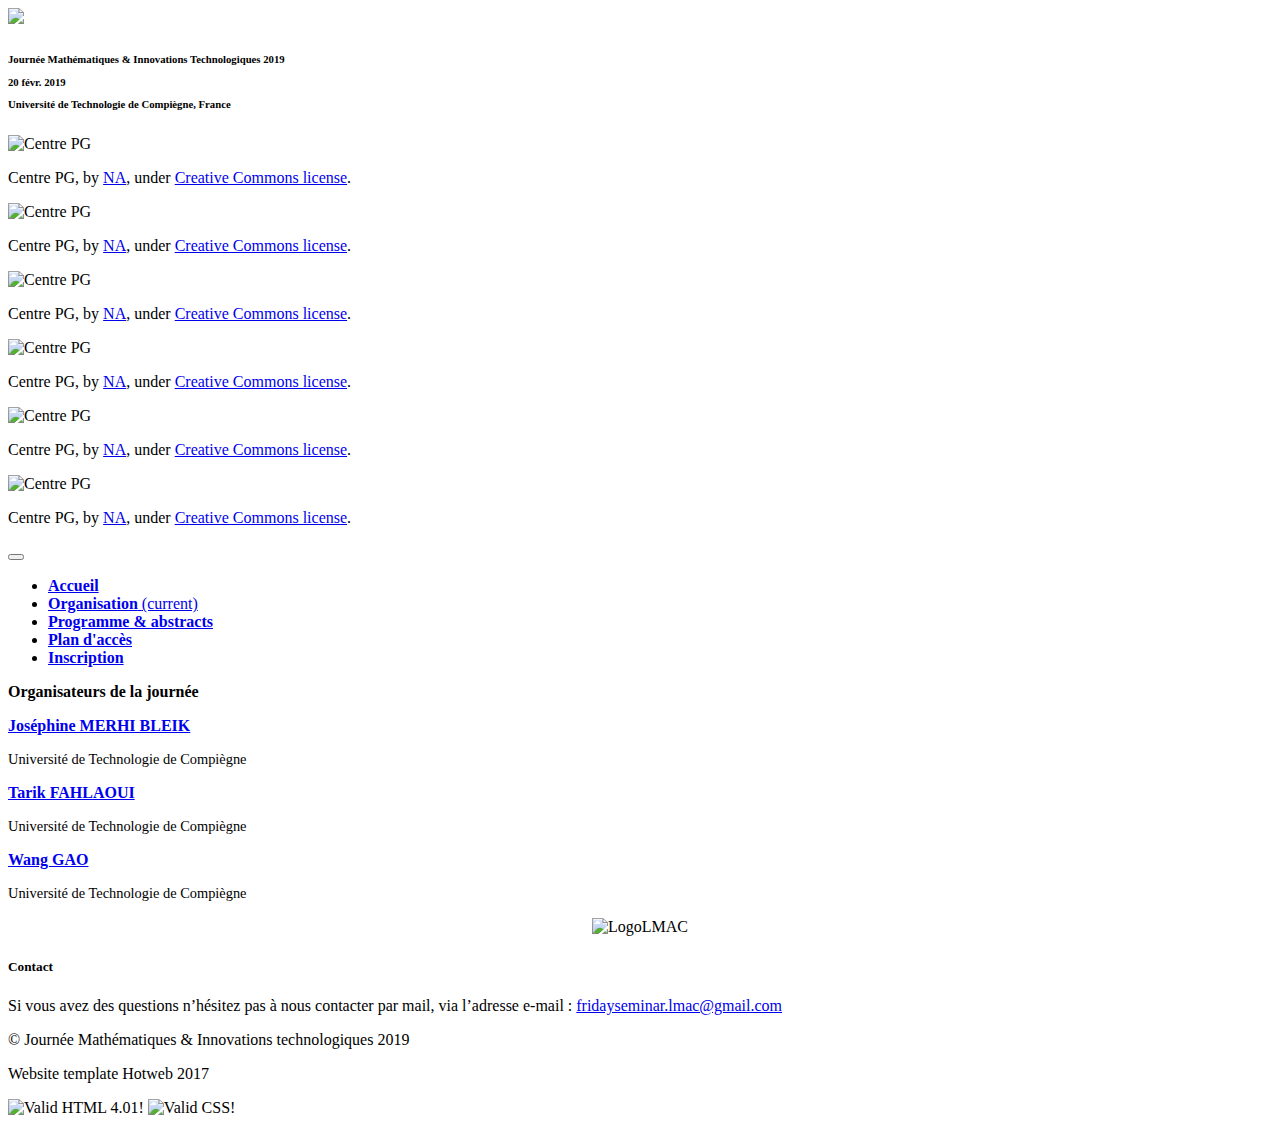
==== organization.html @ 803684bd "Rename organization to organization.html" ====
<!DOCTYPE html>
<html lang=" en ">

<head>
  <meta charset="utf-8">
  <meta http-equiv="X-UA-Compatible" content="IE=edge">
  <meta name="viewport" content="width=device-width, initial-scale=1">

  <title>Journée MIT 2019</title>
  <meta name="description" content="En cours de rédaction par Tarik">

  <link rel="stylesheet" href="https://maxcdn.bootstrapcdn.com/bootstrap/4.0.0-alpha.6/css/bootstrap.min.css" integrity="sha384-rwoIResjU2yc3z8GV/NPeZWAv56rSmLldC3R/AZzGRnGxQQKnKkoFVhFQhNUwEyJ"
        crossorigin="anonymous">
  <link rel="stylesheet" href="./assets/hotweb.css ">
  <link rel="stylesheet" href="./assets/font-awesome/css/font-awesome.min.css">
  <link rel="canonical" href="/organization.html">

  
  <script>
  (function(i,s,o,g,r,a,m){i['GoogleAnalyticsObject']=r;i[r]=i[r]||function(){
  (i[r].q=i[r].q||[]).push(arguments)},i[r].l=1*new Date();a=s.createElement(o),
  m=s.getElementsByTagName(o)[0];a.async=1;a.src=g;m.parentNode.insertBefore(a,m)
  })(window,document,'script','https://www.google-analytics.com/analytics.js','ga');

  ga('create', 'UA-129281849-1', 'auto');
  ga('send', 'pageview');

</script>
  

  

</head>


<body>

    <div class="container">
        <div class="col-xs-12 col-sm-12 col-md-12 col-lg-10 offset-xl-1 col-xl-10 offset-xl-1">
        <header class="site-header">
    <div class="row">

        <!--conference info-->
        <div class="col-xs-6 col-sm-6 col-md-6 col-lg-5 col-xl-4 offset-xl-1">

            <div class="jumbotron">
                <img class="img-fluid" src="./assets/images/SU-UTC18-70.png">
                <h6 class="text-center mt-4 mb-4"><strong>Journée Mathématiques & Innovations Technologiques 2019</strong></p>
                <p class="text-center mt-4 mb-4">20 févr. 2019</p>
                <p class="text-center mb-0">Université de Technologie de Compiègne, France
            </div>

        </div>     

        <!--slide show-->
        <div class="col-xs-6 col-sm-6 col-md-6 col-lg-7 col-xl-6">
                
                <div id="myCarousel" class="carousel slide" data-ride="carousel">

                        <div class="carousel-inner" role="listbox">
                            
                            
                            
                            <div class="carousel-item">
                            
                                <!--<img class="img-fluid" src="./assets/images/slideshow/header-bg.jpg" alt="Centre PG">-->
                                <img class="img-fluid" src="./assets/images/slideshow/header-bg.jpg" alt="Centre PG">
                                <div class="carousel-caption d-none d-md-block text-muted">
                                    <p class="align-bottom"> Centre PG, by <a href="https://www.utc.fr/">NA</a>, 
                                        under <a href="https://creativecommons.org/licenses/by-nc-nd/2.0/">Creative Commons license</a>.
                                    </p>
                                </div>
                            </div>
                            
                            
                            <div class="carousel-item active">
                            
                                <!--<img class="img-fluid" src="./assets/images/slideshow/header-bg.jpg" alt="Centre PG">-->
                                <img class="img-fluid" src="./assets/images/slideshow/header-bg.jpg" alt="Centre PG">
                                <div class="carousel-caption d-none d-md-block text-muted">
                                    <p class="align-bottom"> Centre PG, by <a href="https://www.utc.fr/">NA</a>, 
                                        under <a href="https://creativecommons.org/licenses/by-nc-nd/2.0/">Creative Commons license</a>.
                                    </p>
                                </div>
                            </div>
                            
                            
                            <div class="carousel-item">
                            
                                <!--<img class="img-fluid" src="./assets/images/slideshow/header-bg.jpg" alt="Centre PG">-->
                                <img class="img-fluid" src="./assets/images/slideshow/header-bg.jpg" alt="Centre PG">
                                <div class="carousel-caption d-none d-md-block text-muted">
                                    <p class="align-bottom"> Centre PG, by <a href="https://www.utc.fr/">NA</a>, 
                                        under <a href="https://creativecommons.org/licenses/by-nc-nd/2.0/">Creative Commons license</a>.
                                    </p>
                                </div>
                            </div>
                            
                            
                            <div class="carousel-item">
                            
                                <!--<img class="img-fluid" src="./assets/images/slideshow/header-bg.jpg" alt="Centre PG">-->
                                <img class="img-fluid" src="./assets/images/slideshow/header-bg.jpg" alt="Centre PG">
                                <div class="carousel-caption d-none d-md-block text-muted">
                                    <p class="align-bottom"> Centre PG, by <a href="https://www.utc.fr/">NA</a>, 
                                        under <a href="https://creativecommons.org/licenses/by-nc-nd/2.0/">Creative Commons license</a>.
                                    </p>
                                </div>
                            </div>
                            
                            
                            <div class="carousel-item">
                            
                                <!--<img class="img-fluid" src="./assets/images/slideshow/header-bg.jpg" alt="Centre PG">-->
                                <img class="img-fluid" src="./assets/images/slideshow/header-bg.jpg" alt="Centre PG">
                                <div class="carousel-caption d-none d-md-block text-muted">
                                    <p class="align-bottom"> Centre PG, by <a href="https://www.utc.fr/">NA</a>, 
                                        under <a href="https://creativecommons.org/licenses/by-nc-nd/2.0/">Creative Commons license</a>.
                                    </p>
                                </div>
                            </div>
                            
                            
                            <div class="carousel-item">
                            
                                <!--<img class="img-fluid" src="./assets/images/slideshow/header-bg.jpg" alt="Centre PG">-->
                                <img class="img-fluid" src="./assets/images/slideshow/header-bg.jpg" alt="Centre PG">
                                <div class="carousel-caption d-none d-md-block text-muted">
                                    <p class="align-bottom"> Centre PG, by <a href="https://www.utc.fr/">NA</a>, 
                                        under <a href="https://creativecommons.org/licenses/by-nc-nd/2.0/">Creative Commons license</a>.
                                    </p>
                                </div>
                            </div>
                            

                        </div>
                </div>
        </div>
    </div>

    <div class="row">

        <!--navbar-->
        <div class="mynav col-xs-12 col-sm-12 col-md-12 col-lg-12 col-xl-10 offset-xl-1">
                <nav class="nav navbar-toggleable-sm navbar-inverse">
                    <button class="navbar-toggler" type="button" data-toggle="collapse" data-target="#navbarToggler" aria-controls="navbarToggler"
                        aria-expanded="false" aria-label="Toggle navigation">
                        <span class="navbar-toggler-icon"></span>
                    </button>
                    <div class="collapse navbar-collapse " id="navbarToggler">
                        <a class="navbar-brand" href="#"> </a>
                        <ul class="navbar-nav mx-auto text-center">
                            
                                
                                    
                                        <li class="nav-item">
                                            <a class="nav-link m-1" href="./">
                                                <strong>Accueil</strong>
                                            </a>
                                        </li>   
                                    
                                
                            
                                
                                    
                                        <li class="nav-item active">
                                            <a class="nav-link m-1" href="./organization.html">
                                                <strong>Organisation</strong>
                                                <span class="sr-only">(current)</span>
                                            </a>
                                        </li>
                                    
                                
                            
                                
                                    
                                        <li class="nav-item">
                                            <a class="nav-link m-1" href="./program.html">
                                                <strong>Programme &amp; abstracts</strong>
                                            </a>
                                        </li>   
                                    
                                
                            
                                
                                    
                                        <li class="nav-item">
                                            <a class="nav-link m-1" href="./venue.html">
                                                <strong>Plan d&#39;accès</strong>
                                            </a>
                                        </li>   
                                    
                                
                            
                                
                                    
                                        <li class="nav-item">
                                            <a class="nav-link m-1" href="./registration.html">
                                                <strong>Inscription</strong>
                                            </a>
                                        </li>   
                                    
                                
                            
                        </ul>
                        
                        <ul class="navbar-nav ml-auto">
                            
                            
                        </ul>

                    </div>
                </nav>
        </div>

    </div>
</header> 
        <div class="row mt-xs-0 mt-sm-0 mt-md-1 mt-lg-2 mt-xl-2 mb-xs-2 mb-sm-2">
    <div class="col-xs-12 col-sm-12 col-md-12 col-lg-12 col-xl-10 offset-xl-1">
        <div class="container">
    <div class="row">
        <div class="col-xs-12 col-sm-12 col-md-6 col-lg-6 col-xl-6">
            <!--######### Program Chair ##########-->
            <div class="card">
                <div class="card-header text-white bg-inverse"><strong>Organisateurs de la journée</strong></div>
                
                
                 <div class="card-block bg-faded committee">
                    <p><a href="http://www.utc.fr/"><strong>Joséphine MERHI BLEIK</strong></a><p>
                    <p class="card-subtitle text-muted" style="font-size: 90%;">Université de Technologie de Compiègne</p>
                </div>  
                
                 <div class="card-block bg-faded committee">
                    <p><a href="http://www.utc.fr/"><strong>Tarik FAHLAOUI</strong></a><p>
                    <p class="card-subtitle text-muted" style="font-size: 90%;">Université de Technologie de Compiègne</p>
                </div>  
                
                 <div class="card-block bg-faded committee">
                    <p><a href="http://www.utc.fr/"><strong>Wang GAO</strong></a><p>
                    <p class="card-subtitle text-muted" style="font-size: 90%;">Université de Technologie de Compiègne</p>
                </div>  
                
                
            </div>
            <!--####################################-->
        </div>

        <div class="col-xs-12 col-sm-12 col-md-6 col-lg-6 col-xl-6">                
            <p> <center><img src="./assets/images/logoLMAC.jpg" alt="LogoLMAC" class="center"></center> </p>
                
             <!-- ######### webmaster ##########
             <div class="card">
                <div class="card-header text-white bg-inverse"><strong>Webmaster</strong></div>
                
                
                 <div class="card-block bg-faded committee">
                    <p><a href="http://www.utc.fr/"><strong>Wang GAO</strong></a><p>
                    <p class="card-subtitle text-muted" style="font-size: 90%;">Université de Technologie de Compiègne</p>
                </div>  
                
                
            </div>
            <!--#################################### -->
        </div>
    </div>
    <h5>Contact</h5>
<p class="text-left"> 
        Si vous avez des questions nʼhésitez pas à nous contacter par mail, via lʼadresse e-mail : 
    <a href="mailto:fridayseminar.lmac@gmail.com">
        <i class="fa fa-envelope-o fa-fw" aria-hidden="true"></i> 
        fridayseminar.lmac@gmail.com
    </a>
</p>
</div>
    </div>
</div>
 
        
<!--<footer style="padding-top: 1.5rem; border-top: 0.05rem solid #e5e5e5">-->

        <div class="row">
            <div class="col-xs-12 col-sm-12 col-md-12 col-lg-12 col-xl-10 offset-xl-1">
            <footer>
                <p class="text-muted small pull-right">&copy; Journée Mathématiques & Innovations technologiques 2019</p>
                <p class="text-muted small pull-right"> Website template Hotweb 2017  </p>
                <div  class="pull-left">
                <img src="./assets/images/valid-html401.gif" alt="Valid HTML
                      4.01!" height="15" border="0">
                <img src="./assets/images/valid-css.gif" alt="Valid CSS!" height="15" border="0">
                </div>
            </footer>
            </div>
        </div>

        </div>
    </div>

    <script src="https://code.jquery.com/jquery-3.1.1.slim.min.js" integrity="sha384-A7FZj7v+d/sdmMqp/nOQwliLvUsJfDHW+k9Omg/a/EheAdgtzNs3hpfag6Ed950n"
        crossorigin="anonymous"></script>
    <script src="https://cdnjs.cloudflare.com/ajax/libs/tether/1.4.0/js/tether.min.js" integrity="sha384-DztdAPBWPRXSA/3eYEEUWrWCy7G5KFbe8fFjk5JAIxUYHKkDx6Qin1DkWx51bBrb"
        crossorigin="anonymous"></script>
    <script src="https://maxcdn.bootstrapcdn.com/bootstrap/4.0.0-alpha.6/js/bootstrap.min.js" integrity="sha384-vBWWzlZJ8ea9aCX4pEW3rVHjgjt7zpkNpZk+02D9phzyeVkE+jo0ieGizqPLForn"
        crossorigin="anonymous"></script>
</body>

</html>
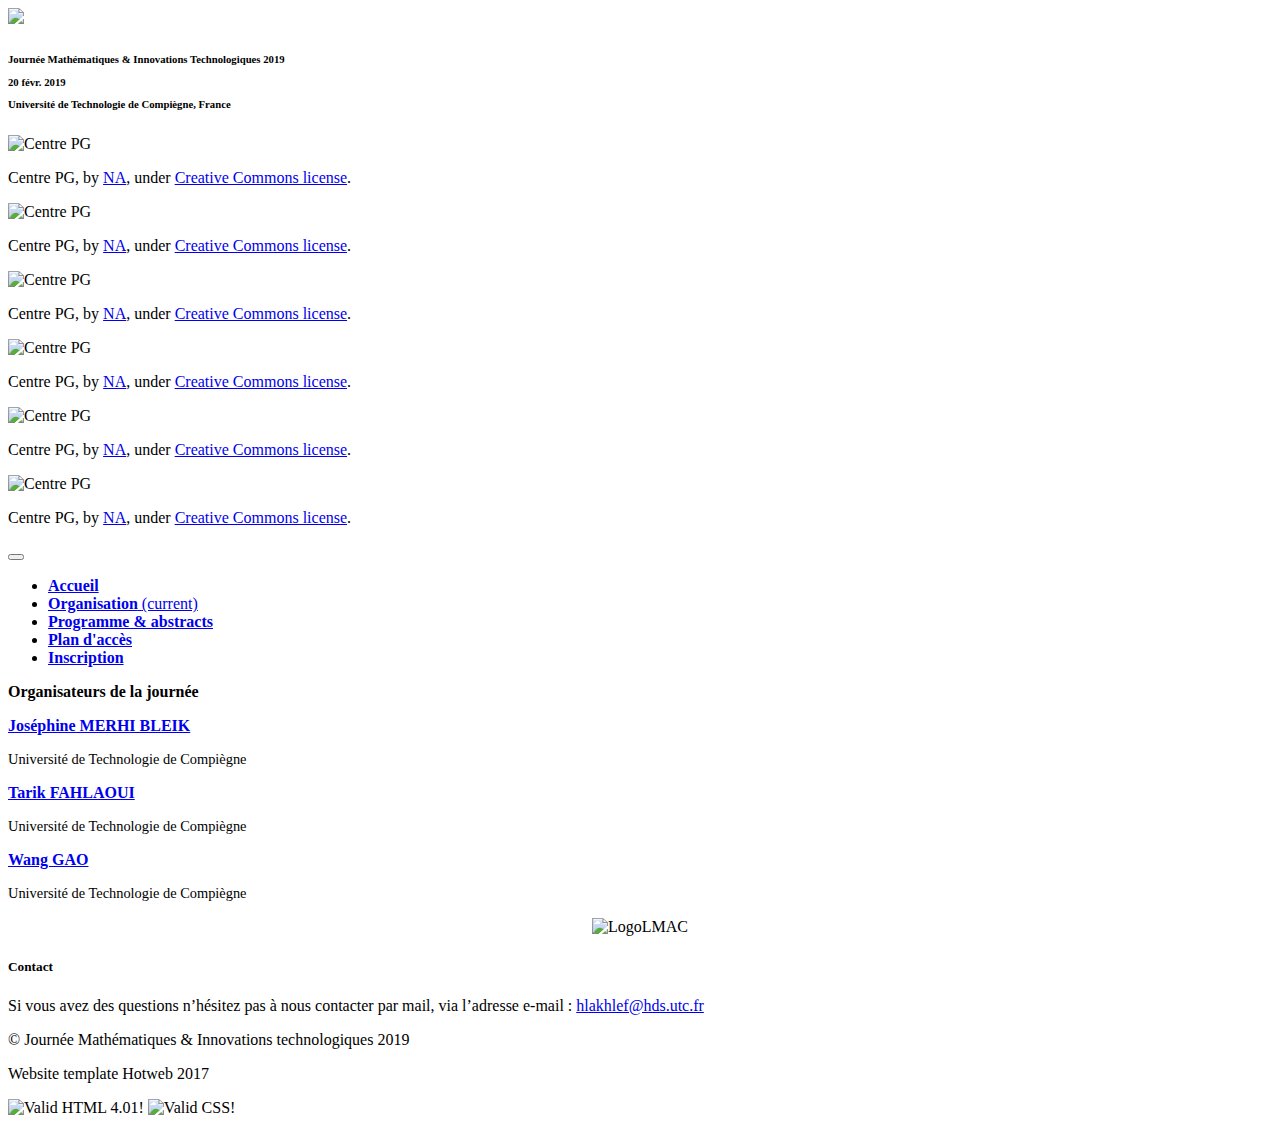
==== commit c6e1c912: "Update organization.html" ====
--- a/organization.html
+++ b/organization.html
@@ -266,9 +266,9 @@
     <h5>Contact</h5>
 <p class="text-left"> 
         Si vous avez des questions nʼhésitez pas à nous contacter par mail, via lʼadresse e-mail : 
-    <a href="mailto:fridayseminar.lmac@gmail.com">
+    <a href="mailto:hlakhlef@hds.utc.fr">
         <i class="fa fa-envelope-o fa-fw" aria-hidden="true"></i> 
-        fridayseminar.lmac@gmail.com
+        hlakhlef@hds.utc.fr
     </a>
 </p>
 </div>
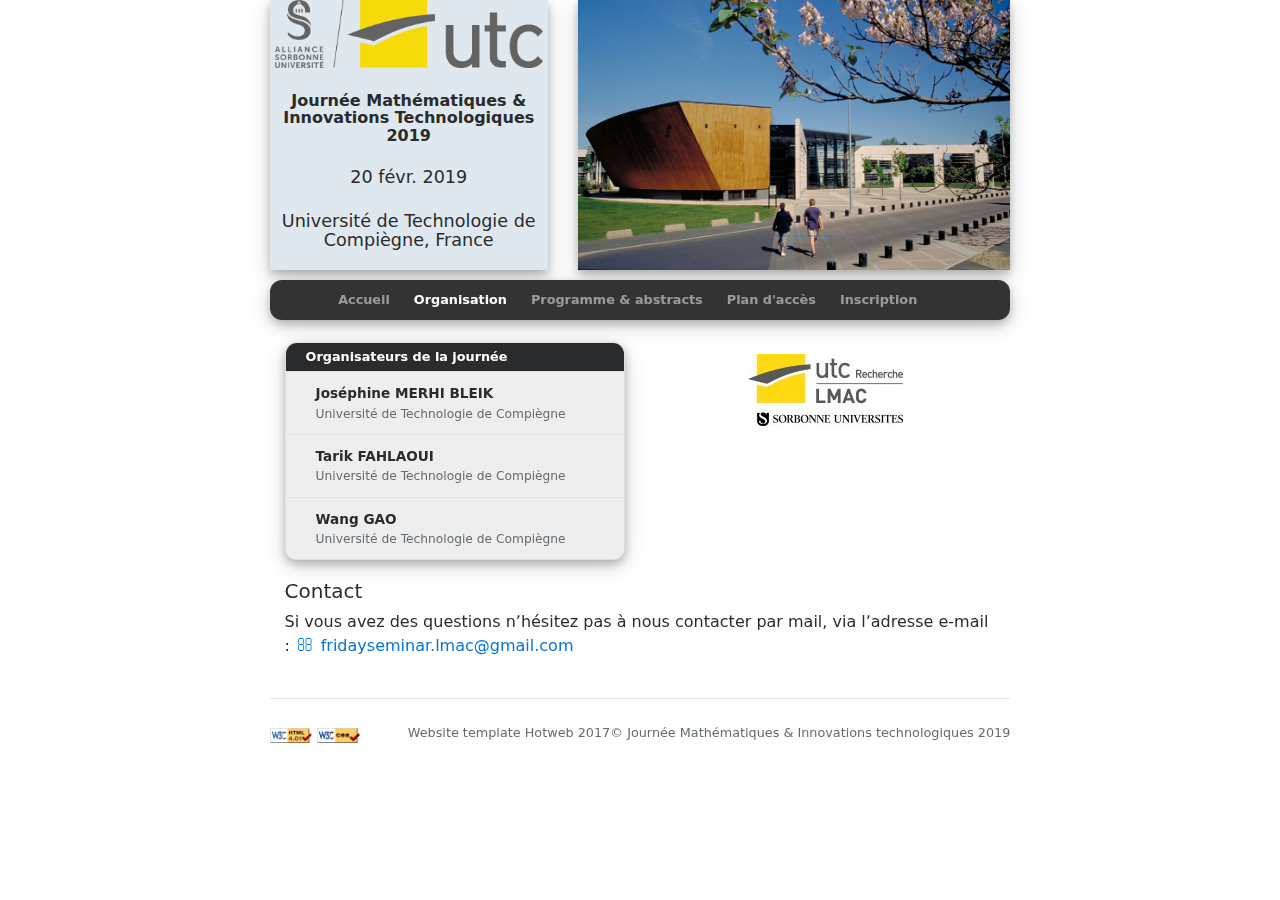
==== commit 92655de7: "Add files via upload" ====
--- a/organization.html
+++ b/organization.html
@@ -1,306 +1,300 @@
-<!DOCTYPE html>
-<html lang=" en ">
-
-<head>
-  <meta charset="utf-8">
-  <meta http-equiv="X-UA-Compatible" content="IE=edge">
-  <meta name="viewport" content="width=device-width, initial-scale=1">
-
-  <title>Journée MIT 2019</title>
-  <meta name="description" content="En cours de rédaction par Tarik">
-
-  <link rel="stylesheet" href="https://maxcdn.bootstrapcdn.com/bootstrap/4.0.0-alpha.6/css/bootstrap.min.css" integrity="sha384-rwoIResjU2yc3z8GV/NPeZWAv56rSmLldC3R/AZzGRnGxQQKnKkoFVhFQhNUwEyJ"
-        crossorigin="anonymous">
-  <link rel="stylesheet" href="./assets/hotweb.css ">
-  <link rel="stylesheet" href="./assets/font-awesome/css/font-awesome.min.css">
-  <link rel="canonical" href="/organization.html">
-
-  
-  <script>
-  (function(i,s,o,g,r,a,m){i['GoogleAnalyticsObject']=r;i[r]=i[r]||function(){
-  (i[r].q=i[r].q||[]).push(arguments)},i[r].l=1*new Date();a=s.createElement(o),
-  m=s.getElementsByTagName(o)[0];a.async=1;a.src=g;m.parentNode.insertBefore(a,m)
-  })(window,document,'script','https://www.google-analytics.com/analytics.js','ga');
-
-  ga('create', 'UA-129281849-1', 'auto');
-  ga('send', 'pageview');
-
-</script>
-  
-
-  
-
-</head>
-
-
-<body>
-
-    <div class="container">
-        <div class="col-xs-12 col-sm-12 col-md-12 col-lg-10 offset-xl-1 col-xl-10 offset-xl-1">
-        <header class="site-header">
-    <div class="row">
-
-        <!--conference info-->
-        <div class="col-xs-6 col-sm-6 col-md-6 col-lg-5 col-xl-4 offset-xl-1">
-
-            <div class="jumbotron">
-                <img class="img-fluid" src="./assets/images/SU-UTC18-70.png">
-                <h6 class="text-center mt-4 mb-4"><strong>Journée Mathématiques & Innovations Technologiques 2019</strong></p>
-                <p class="text-center mt-4 mb-4">20 févr. 2019</p>
-                <p class="text-center mb-0">Université de Technologie de Compiègne, France
-            </div>
-
-        </div>     
-
-        <!--slide show-->
-        <div class="col-xs-6 col-sm-6 col-md-6 col-lg-7 col-xl-6">
-                
-                <div id="myCarousel" class="carousel slide" data-ride="carousel">
-
-                        <div class="carousel-inner" role="listbox">
-                            
-                            
-                            
-                            <div class="carousel-item">
-                            
-                                <!--<img class="img-fluid" src="./assets/images/slideshow/header-bg.jpg" alt="Centre PG">-->
-                                <img class="img-fluid" src="./assets/images/slideshow/header-bg.jpg" alt="Centre PG">
-                                <div class="carousel-caption d-none d-md-block text-muted">
-                                    <p class="align-bottom"> Centre PG, by <a href="https://www.utc.fr/">NA</a>, 
-                                        under <a href="https://creativecommons.org/licenses/by-nc-nd/2.0/">Creative Commons license</a>.
-                                    </p>
-                                </div>
-                            </div>
-                            
-                            
-                            <div class="carousel-item active">
-                            
-                                <!--<img class="img-fluid" src="./assets/images/slideshow/header-bg.jpg" alt="Centre PG">-->
-                                <img class="img-fluid" src="./assets/images/slideshow/header-bg.jpg" alt="Centre PG">
-                                <div class="carousel-caption d-none d-md-block text-muted">
-                                    <p class="align-bottom"> Centre PG, by <a href="https://www.utc.fr/">NA</a>, 
-                                        under <a href="https://creativecommons.org/licenses/by-nc-nd/2.0/">Creative Commons license</a>.
-                                    </p>
-                                </div>
-                            </div>
-                            
-                            
-                            <div class="carousel-item">
-                            
-                                <!--<img class="img-fluid" src="./assets/images/slideshow/header-bg.jpg" alt="Centre PG">-->
-                                <img class="img-fluid" src="./assets/images/slideshow/header-bg.jpg" alt="Centre PG">
-                                <div class="carousel-caption d-none d-md-block text-muted">
-                                    <p class="align-bottom"> Centre PG, by <a href="https://www.utc.fr/">NA</a>, 
-                                        under <a href="https://creativecommons.org/licenses/by-nc-nd/2.0/">Creative Commons license</a>.
-                                    </p>
-                                </div>
-                            </div>
-                            
-                            
-                            <div class="carousel-item">
-                            
-                                <!--<img class="img-fluid" src="./assets/images/slideshow/header-bg.jpg" alt="Centre PG">-->
-                                <img class="img-fluid" src="./assets/images/slideshow/header-bg.jpg" alt="Centre PG">
-                                <div class="carousel-caption d-none d-md-block text-muted">
-                                    <p class="align-bottom"> Centre PG, by <a href="https://www.utc.fr/">NA</a>, 
-                                        under <a href="https://creativecommons.org/licenses/by-nc-nd/2.0/">Creative Commons license</a>.
-                                    </p>
-                                </div>
-                            </div>
-                            
-                            
-                            <div class="carousel-item">
-                            
-                                <!--<img class="img-fluid" src="./assets/images/slideshow/header-bg.jpg" alt="Centre PG">-->
-                                <img class="img-fluid" src="./assets/images/slideshow/header-bg.jpg" alt="Centre PG">
-                                <div class="carousel-caption d-none d-md-block text-muted">
-                                    <p class="align-bottom"> Centre PG, by <a href="https://www.utc.fr/">NA</a>, 
-                                        under <a href="https://creativecommons.org/licenses/by-nc-nd/2.0/">Creative Commons license</a>.
-                                    </p>
-                                </div>
-                            </div>
-                            
-                            
-                            <div class="carousel-item">
-                            
-                                <!--<img class="img-fluid" src="./assets/images/slideshow/header-bg.jpg" alt="Centre PG">-->
-                                <img class="img-fluid" src="./assets/images/slideshow/header-bg.jpg" alt="Centre PG">
-                                <div class="carousel-caption d-none d-md-block text-muted">
-                                    <p class="align-bottom"> Centre PG, by <a href="https://www.utc.fr/">NA</a>, 
-                                        under <a href="https://creativecommons.org/licenses/by-nc-nd/2.0/">Creative Commons license</a>.
-                                    </p>
-                                </div>
-                            </div>
-                            
-
-                        </div>
-                </div>
-        </div>
-    </div>
-
-    <div class="row">
-
-        <!--navbar-->
-        <div class="mynav col-xs-12 col-sm-12 col-md-12 col-lg-12 col-xl-10 offset-xl-1">
-                <nav class="nav navbar-toggleable-sm navbar-inverse">
-                    <button class="navbar-toggler" type="button" data-toggle="collapse" data-target="#navbarToggler" aria-controls="navbarToggler"
-                        aria-expanded="false" aria-label="Toggle navigation">
-                        <span class="navbar-toggler-icon"></span>
-                    </button>
-                    <div class="collapse navbar-collapse " id="navbarToggler">
-                        <a class="navbar-brand" href="#"> </a>
-                        <ul class="navbar-nav mx-auto text-center">
-                            
-                                
-                                    
-                                        <li class="nav-item">
-                                            <a class="nav-link m-1" href="./">
-                                                <strong>Accueil</strong>
-                                            </a>
-                                        </li>   
-                                    
-                                
-                            
-                                
-                                    
-                                        <li class="nav-item active">
-                                            <a class="nav-link m-1" href="./organization.html">
-                                                <strong>Organisation</strong>
-                                                <span class="sr-only">(current)</span>
-                                            </a>
-                                        </li>
-                                    
-                                
-                            
-                                
-                                    
-                                        <li class="nav-item">
-                                            <a class="nav-link m-1" href="./program.html">
-                                                <strong>Programme &amp; abstracts</strong>
-                                            </a>
-                                        </li>   
-                                    
-                                
-                            
-                                
-                                    
-                                        <li class="nav-item">
-                                            <a class="nav-link m-1" href="./venue.html">
-                                                <strong>Plan d&#39;accès</strong>
-                                            </a>
-                                        </li>   
-                                    
-                                
-                            
-                                
-                                    
-                                        <li class="nav-item">
-                                            <a class="nav-link m-1" href="./registration.html">
-                                                <strong>Inscription</strong>
-                                            </a>
-                                        </li>   
-                                    
-                                
-                            
-                        </ul>
-                        
-                        <ul class="navbar-nav ml-auto">
-                            
-                            
-                        </ul>
-
-                    </div>
-                </nav>
-        </div>
-
-    </div>
-</header> 
-        <div class="row mt-xs-0 mt-sm-0 mt-md-1 mt-lg-2 mt-xl-2 mb-xs-2 mb-sm-2">
-    <div class="col-xs-12 col-sm-12 col-md-12 col-lg-12 col-xl-10 offset-xl-1">
-        <div class="container">
-    <div class="row">
-        <div class="col-xs-12 col-sm-12 col-md-6 col-lg-6 col-xl-6">
-            <!--######### Program Chair ##########-->
-            <div class="card">
-                <div class="card-header text-white bg-inverse"><strong>Organisateurs de la journée</strong></div>
-                
-                
-                 <div class="card-block bg-faded committee">
-                    <p><a href="http://www.utc.fr/"><strong>Joséphine MERHI BLEIK</strong></a><p>
-                    <p class="card-subtitle text-muted" style="font-size: 90%;">Université de Technologie de Compiègne</p>
-                </div>  
-                
-                 <div class="card-block bg-faded committee">
-                    <p><a href="http://www.utc.fr/"><strong>Tarik FAHLAOUI</strong></a><p>
-                    <p class="card-subtitle text-muted" style="font-size: 90%;">Université de Technologie de Compiègne</p>
-                </div>  
-                
-                 <div class="card-block bg-faded committee">
-                    <p><a href="http://www.utc.fr/"><strong>Wang GAO</strong></a><p>
-                    <p class="card-subtitle text-muted" style="font-size: 90%;">Université de Technologie de Compiègne</p>
-                </div>  
-                
-                
-            </div>
-            <!--####################################-->
-        </div>
-
-        <div class="col-xs-12 col-sm-12 col-md-6 col-lg-6 col-xl-6">                
-            <p> <center><img src="./assets/images/logoLMAC.jpg" alt="LogoLMAC" class="center"></center> </p>
-                
-             <!-- ######### webmaster ##########
-             <div class="card">
-                <div class="card-header text-white bg-inverse"><strong>Webmaster</strong></div>
-                
-                
-                 <div class="card-block bg-faded committee">
-                    <p><a href="http://www.utc.fr/"><strong>Wang GAO</strong></a><p>
-                    <p class="card-subtitle text-muted" style="font-size: 90%;">Université de Technologie de Compiègne</p>
-                </div>  
-                
-                
-            </div>
-            <!--#################################### -->
-        </div>
-    </div>
-    <h5>Contact</h5>
-<p class="text-left"> 
-        Si vous avez des questions nʼhésitez pas à nous contacter par mail, via lʼadresse e-mail : 
-    <a href="mailto:hlakhlef@hds.utc.fr">
-        <i class="fa fa-envelope-o fa-fw" aria-hidden="true"></i> 
-        hlakhlef@hds.utc.fr
-    </a>
-</p>
-</div>
-    </div>
-</div>
- 
-        
-<!--<footer style="padding-top: 1.5rem; border-top: 0.05rem solid #e5e5e5">-->
-
-        <div class="row">
-            <div class="col-xs-12 col-sm-12 col-md-12 col-lg-12 col-xl-10 offset-xl-1">
-            <footer>
-                <p class="text-muted small pull-right">&copy; Journée Mathématiques & Innovations technologiques 2019</p>
-                <p class="text-muted small pull-right"> Website template Hotweb 2017  </p>
-                <div  class="pull-left">
-                <img src="./assets/images/valid-html401.gif" alt="Valid HTML
-                      4.01!" height="15" border="0">
-                <img src="./assets/images/valid-css.gif" alt="Valid CSS!" height="15" border="0">
-                </div>
-            </footer>
-            </div>
-        </div>
-
-        </div>
-    </div>
-
-    <script src="https://code.jquery.com/jquery-3.1.1.slim.min.js" integrity="sha384-A7FZj7v+d/sdmMqp/nOQwliLvUsJfDHW+k9Omg/a/EheAdgtzNs3hpfag6Ed950n"
-        crossorigin="anonymous"></script>
-    <script src="https://cdnjs.cloudflare.com/ajax/libs/tether/1.4.0/js/tether.min.js" integrity="sha384-DztdAPBWPRXSA/3eYEEUWrWCy7G5KFbe8fFjk5JAIxUYHKkDx6Qin1DkWx51bBrb"
-        crossorigin="anonymous"></script>
-    <script src="https://maxcdn.bootstrapcdn.com/bootstrap/4.0.0-alpha.6/js/bootstrap.min.js" integrity="sha384-vBWWzlZJ8ea9aCX4pEW3rVHjgjt7zpkNpZk+02D9phzyeVkE+jo0ieGizqPLForn"
-        crossorigin="anonymous"></script>
-</body>
-
-</html>
+<!DOCTYPE html>
+<html lang=" en "><head>
+<meta http-equiv="content-type" content="text/html; charset=UTF-8">
+  <meta charset="utf-8">
+  <meta http-equiv="X-UA-Compatible" content="IE=edge">
+  <meta name="viewport" content="width=device-width, initial-scale=1">
+
+  <title>Journée MIT 2019</title>
+  <meta name="description" content="En cours de rédaction par Tarik">
+
+  <link rel="stylesheet" href="organization_fichiers/bootstrap.css" integrity="sha384-rwoIResjU2yc3z8GV/NPeZWAv56rSmLldC3R/AZzGRnGxQQKnKkoFVhFQhNUwEyJ" crossorigin="anonymous">
+  <link rel="stylesheet" href="organization_fichiers/hotweb.css">
+  <link rel="stylesheet" href="organization_fichiers/font-awesome.css">
+  <link rel="canonical" href="https://fridayseminarlmac.github.io/organization.html">
+
+  
+  <script async="" src="organization_fichiers/analytics.js"></script><script>
+  (function(i,s,o,g,r,a,m){i['GoogleAnalyticsObject']=r;i[r]=i[r]||function(){
+  (i[r].q=i[r].q||[]).push(arguments)},i[r].l=1*new Date();a=s.createElement(o),
+  m=s.getElementsByTagName(o)[0];a.async=1;a.src=g;m.parentNode.insertBefore(a,m)
+  })(window,document,'script','https://www.google-analytics.com/analytics.js','ga');
+
+  ga('create', 'UA-129281849-1', 'auto');
+  ga('send', 'pageview');
+
+</script>
+  
+
+  
+
+</head>
+
+
+<body>
+
+    <div class="container">
+        <div class="col-xs-12 col-sm-12 col-md-12 col-lg-10 offset-xl-1 col-xl-10 offset-xl-1">
+        <header class="site-header">
+    <div class="row">
+
+        <!--conference info-->
+        <div class="col-xs-6 col-sm-6 col-md-6 col-lg-5 col-xl-4 offset-xl-1">
+
+            <div class="jumbotron">
+                <img class="img-fluid" src="organization_fichiers/SU-UTC18-70.png">
+                <h6 class="text-center mt-4 mb-4"><strong>Journée Mathématiques &amp; Innovations Technologiques 2019</strong><p></p>
+                <p class="text-center mt-4 mb-4">20 févr. 2019</p>
+                <p class="text-center mb-0">Université de Technologie de Compiègne, France
+            </p></h6></div>
+
+        </div>     
+
+        <!--slide show-->
+        <div class="col-xs-6 col-sm-6 col-md-6 col-lg-7 col-xl-6">
+                
+                <div id="myCarousel" class="carousel slide" data-ride="carousel">
+
+                        <div class="carousel-inner" role="listbox">
+                            
+                            
+                            
+                            <div class="carousel-item">
+                            
+                                <!--<img class="img-fluid" src="./assets/images/slideshow/header-bg.jpg" alt="Centre PG">-->
+                                <img class="img-fluid" src="organization_fichiers/header-bg.jpg" alt="Centre PG">
+                                <div class="carousel-caption d-none d-md-block text-muted">
+                                    <p class="align-bottom"> Centre PG, by <a href="https://www.utc.fr/">NA</a>, 
+                                        under <a href="https://creativecommons.org/licenses/by-nc-nd/2.0/">Creative Commons license</a>.
+                                    </p>
+                                </div>
+                            </div>
+                            
+                            
+                            <div class="carousel-item">
+                            
+                                <!--<img class="img-fluid" src="./assets/images/slideshow/header-bg.jpg" alt="Centre PG">-->
+                                <img class="img-fluid" src="organization_fichiers/header-bg.jpg" alt="Centre PG">
+                                <div class="carousel-caption d-none d-md-block text-muted">
+                                    <p class="align-bottom"> Centre PG, by <a href="https://www.utc.fr/">NA</a>, 
+                                        under <a href="https://creativecommons.org/licenses/by-nc-nd/2.0/">Creative Commons license</a>.
+                                    </p>
+                                </div>
+                            </div>
+                            
+                            
+                            <div class="carousel-item">
+                            
+                                <!--<img class="img-fluid" src="./assets/images/slideshow/header-bg.jpg" alt="Centre PG">-->
+                                <img class="img-fluid" src="organization_fichiers/header-bg.jpg" alt="Centre PG">
+                                <div class="carousel-caption d-none d-md-block text-muted">
+                                    <p class="align-bottom"> Centre PG, by <a href="https://www.utc.fr/">NA</a>, 
+                                        under <a href="https://creativecommons.org/licenses/by-nc-nd/2.0/">Creative Commons license</a>.
+                                    </p>
+                                </div>
+                            </div>
+                            
+                            
+                            <div class="carousel-item active">
+                            
+                                <!--<img class="img-fluid" src="./assets/images/slideshow/header-bg.jpg" alt="Centre PG">-->
+                                <img class="img-fluid" src="organization_fichiers/header-bg.jpg" alt="Centre PG">
+                                <div class="carousel-caption d-none d-md-block text-muted">
+                                    <p class="align-bottom"> Centre PG, by <a href="https://www.utc.fr/">NA</a>, 
+                                        under <a href="https://creativecommons.org/licenses/by-nc-nd/2.0/">Creative Commons license</a>.
+                                    </p>
+                                </div>
+                            </div>
+                            
+                            
+                            <div class="carousel-item">
+                            
+                                <!--<img class="img-fluid" src="./assets/images/slideshow/header-bg.jpg" alt="Centre PG">-->
+                                <img class="img-fluid" src="organization_fichiers/header-bg.jpg" alt="Centre PG">
+                                <div class="carousel-caption d-none d-md-block text-muted">
+                                    <p class="align-bottom"> Centre PG, by <a href="https://www.utc.fr/">NA</a>, 
+                                        under <a href="https://creativecommons.org/licenses/by-nc-nd/2.0/">Creative Commons license</a>.
+                                    </p>
+                                </div>
+                            </div>
+                            
+                            
+                            <div class="carousel-item">
+                            
+                                <!--<img class="img-fluid" src="./assets/images/slideshow/header-bg.jpg" alt="Centre PG">-->
+                                <img class="img-fluid" src="organization_fichiers/header-bg.jpg" alt="Centre PG">
+                                <div class="carousel-caption d-none d-md-block text-muted">
+                                    <p class="align-bottom"> Centre PG, by <a href="https://www.utc.fr/">NA</a>, 
+                                        under <a href="https://creativecommons.org/licenses/by-nc-nd/2.0/">Creative Commons license</a>.
+                                    </p>
+                                </div>
+                            </div>
+                            
+
+                        </div>
+                </div>
+        </div>
+    </div>
+
+    <div class="row">
+
+        <!--navbar-->
+        <div class="mynav col-xs-12 col-sm-12 col-md-12 col-lg-12 col-xl-10 offset-xl-1">
+                <nav class="nav navbar-toggleable-sm navbar-inverse">
+                    <button class="navbar-toggler" type="button" data-toggle="collapse" data-target="#navbarToggler" aria-controls="navbarToggler" aria-expanded="false" aria-label="Toggle navigation">
+                        <span class="navbar-toggler-icon"></span>
+                    </button>
+                    <div class="collapse navbar-collapse " id="navbarToggler">
+                        <a class="navbar-brand" href="#"> </a>
+                        <ul class="navbar-nav mx-auto text-center">
+                            
+                                
+                                    
+                                        <li class="nav-item">
+                                            <a class="nav-link m-1" href="https://fridayseminarlmac.github.io/BOUM-UTC/">
+                                                <strong>Accueil</strong>
+                                            </a>
+                                        </li>   
+                                    
+                                
+                            
+                                
+                                    
+                                        <li class="nav-item active">
+                                            <a class="nav-link m-1" href="https://fridayseminarlmac.github.io/BOUM-UTC/organization.html">
+                                                <strong>Organisation</strong>
+                                                <span class="sr-only">(current)</span>
+                                            </a>
+                                        </li>
+                                    
+                                
+                            
+                                
+                                    
+                                        <li class="nav-item">
+                                            <a class="nav-link m-1" href="https://fridayseminarlmac.github.io/BOUM-UTC/program.html">
+                                                <strong>Programme &amp; abstracts</strong>
+                                            </a>
+                                        </li>   
+                                    
+                                
+                            
+                                
+                                    
+                                        <li class="nav-item">
+                                            <a class="nav-link m-1" href="https://fridayseminarlmac.github.io/BOUM-UTC/venue.html">
+                                                <strong>Plan d'accès</strong>
+                                            </a>
+                                        </li>   
+                                    
+                                
+                            
+                                
+                                    
+                                        <li class="nav-item">
+                                            <a class="nav-link m-1" href="https://fridayseminarlmac.github.io/BOUM-UTC/registration.html">
+                                                <strong>Inscription</strong>
+                                            </a>
+                                        </li>   
+                                    
+                                
+                            
+                        </ul>
+                        
+                        <ul class="navbar-nav ml-auto">
+                            
+                            
+                        </ul>
+
+                    </div>
+                </nav>
+        </div>
+
+    </div>
+</header> 
+        <div class="row mt-xs-0 mt-sm-0 mt-md-1 mt-lg-2 mt-xl-2 mb-xs-2 mb-sm-2">
+    <div class="col-xs-12 col-sm-12 col-md-12 col-lg-12 col-xl-10 offset-xl-1">
+        <div class="container">
+    <div class="row">
+        <div class="col-xs-12 col-sm-12 col-md-6 col-lg-6 col-xl-6">
+            <!--######### Program Chair ##########-->
+            <div class="card">
+                <div class="card-header text-white bg-inverse"><strong>Organisateurs de la journée</strong></div>
+                
+                
+                 <div class="card-block bg-faded committee">
+                    <p><a href="http://www.utc.fr/"><strong>Joséphine MERHI BLEIK</strong></a></p><p>
+                    </p><p class="card-subtitle text-muted" style="font-size: 90%;">Université de Technologie de Compiègne</p>
+                </div>  
+                
+                 <div class="card-block bg-faded committee">
+                    <p><a href="http://www.utc.fr/"><strong>Tarik FAHLAOUI</strong></a></p><p>
+                    </p><p class="card-subtitle text-muted" style="font-size: 90%;">Université de Technologie de Compiègne</p>
+                </div>  
+                
+                 <div class="card-block bg-faded committee">
+                    <p><a href="http://www.utc.fr/"><strong>Wang GAO</strong></a></p><p>
+                    </p><p class="card-subtitle text-muted" style="font-size: 90%;">Université de Technologie de Compiègne</p>
+                </div>  
+                
+                
+            </div>
+            <!--####################################-->
+        </div>
+
+        <div class="col-xs-12 col-sm-12 col-md-6 col-lg-6 col-xl-6">                
+            <p> </p><center><img src="organization_fichiers/logoLMAC.jpg" alt="LogoLMAC" class="center"></center> <p></p>
+                
+             <!-- ######### webmaster ##########
+             <div class="card">
+                <div class="card-header text-white bg-inverse"><strong>Webmaster</strong></div>
+                
+                
+                 <div class="card-block bg-faded committee">
+                    <p><a href="http://www.utc.fr/"><strong>Wang GAO</strong></a><p>
+                    <p class="card-subtitle text-muted" style="font-size: 90%;">Université de Technologie de Compiègne</p>
+                </div>  
+                
+                
+            </div>
+            <!--#################################### -->
+        </div>
+    </div>
+    <h5>Contact</h5>
+<p class="text-left"> 
+        Si vous avez des questions nʼhésitez pas à nous contacter par mail, via lʼadresse e-mail : 
+    <a href="mailto:fridayseminar.lmac@gmail.com">
+        <i class="fa fa-envelope-o fa-fw" aria-hidden="true"></i> 
+        fridayseminar.lmac@gmail.com
+    </a>
+</p>
+</div>
+    </div>
+</div>
+ 
+        
+<!--<footer style="padding-top: 1.5rem; border-top: 0.05rem solid #e5e5e5">-->
+
+        <div class="row">
+            <div class="col-xs-12 col-sm-12 col-md-12 col-lg-12 col-xl-10 offset-xl-1">
+            <footer>
+                <p class="text-muted small pull-right">© Journée Mathématiques &amp; Innovations technologiques 2019</p>
+                <p class="text-muted small pull-right"> Website template Hotweb 2017  </p>
+                <div class="pull-left">
+                <img src="organization_fichiers/valid-html401.gif" alt="Valid HTML
+                      4.01!" height="15" border="0">
+                <img src="organization_fichiers/valid-css.gif" alt="Valid CSS!" height="15" border="0">
+                </div>
+            </footer>
+            </div>
+        </div>
+
+        </div>
+    </div>
+
+    <script src="organization_fichiers/jquery-3.js" integrity="sha384-A7FZj7v+d/sdmMqp/nOQwliLvUsJfDHW+k9Omg/a/EheAdgtzNs3hpfag6Ed950n" crossorigin="anonymous"></script>
+    <script src="organization_fichiers/tether.js" integrity="sha384-DztdAPBWPRXSA/3eYEEUWrWCy7G5KFbe8fFjk5JAIxUYHKkDx6Qin1DkWx51bBrb" crossorigin="anonymous"></script>
+    <script src="organization_fichiers/bootstrap.js" integrity="sha384-vBWWzlZJ8ea9aCX4pEW3rVHjgjt7zpkNpZk+02D9phzyeVkE+jo0ieGizqPLForn" crossorigin="anonymous"></script>
+
+
+</body></html>--- a/organization_fichiers/hotweb.css
+++ b/organization_fichiers/hotweb.css
@@ -0,0 +1,137 @@
+.body {
+   font-family:  Helvetica,Arial,sans-serif
+}
+
+.carousel {
+  -webkit-transform-style: preserve-3d;
+  -webkit-backface-visibility: hidden;
+}
+
+.jumbotron,
+.carousel-item {
+    height: 270px;
+    border-radius: 0;
+}
+
+.jumbotron {
+    background-color: #e0e8ef;
+    padding: 0px 5px 0px 5px;
+    margin: 0px 0px 5px 0px;
+}
+
+
+.jumbotron p {
+    font-size: 1.1em;
+}
+.jumbotron h5 {
+    font-size: 1.6em;
+}
+
+.alert,
+.card,
+.jumbotron,
+.nav, 
+.carousel {
+    box-shadow: 0 4px 8px 0 rgba(0, 0, 0, 0.2), 0 6px 20px 0 rgba(0, 0, 0, 0.19);
+}
+
+
+.carousel-caption {
+    bottom: 1rem;
+    opacity: 0.9;
+    height: 1rem;
+}
+
+.carousel-caption p {
+    font-size: 0.2rem;
+}
+
+.card {
+    margin-top: 0.25rem; 
+    margin-bottom: 1.25rem;
+    border-radius: 12px;
+    overflow: hidden;
+}
+
+.card-block,
+.conference-text {
+    font-size: 85%;
+}
+
+.card-block {
+    padding-top: 3px;
+    padding-bottom: 3px;
+    padding-left: 3px;
+    padding-right: 3px;
+    background-color: #eee;
+}
+
+.committee {
+    padding: 10px;
+    border-top: 0.05rem solid #e5e5e5;
+}
+
+.committee p {
+    margin-left: 20px;
+}
+.card-header {
+    padding-top: 4px;
+    padding-bottom: 4px;
+}
+
+.card-block p {
+    margin-bottom: 1px;
+    margin-top: 1px;
+}
+
+.card-block a {
+    color: inherit;
+}
+
+.nav {
+    border-radius: 12px;
+}
+
+.mynav {
+    padding-top: 5px;
+    padding-bottom: 10px;
+}
+
+
+.list-group-item {
+    font-size: 90%;
+    padding-left: 10px;
+    padding-right: 10px;
+    padding-top: 2px;
+    padding-bottom: 2px;
+    overflow: hidden;
+}
+
+.sponsor {
+    margin-top: 0.75rem; 
+    margin-bottom: 0.75rem;
+}
+
+.sponsor img {
+    max-height: 3rem;
+}
+
+.sponsor h5 {
+    margin-top: 1.5rem; 
+    margin-bottom: 1.5rem;
+}
+
+footer {
+    padding-top: 1.5rem; 
+    border-top: 0.05rem solid #e5e5e5;
+    margin-top: 1.0rem; 
+}
+
+.card-header,
+.nav {
+    background: #333;
+    font-size: 80%;
+}
+
+.navbar-inverse .navbar-nav  > li > a:hover { color: #5393c5 !important; }
+.navbar-inverse .navbar-nav  > .active { color: #5393c5 !important; }
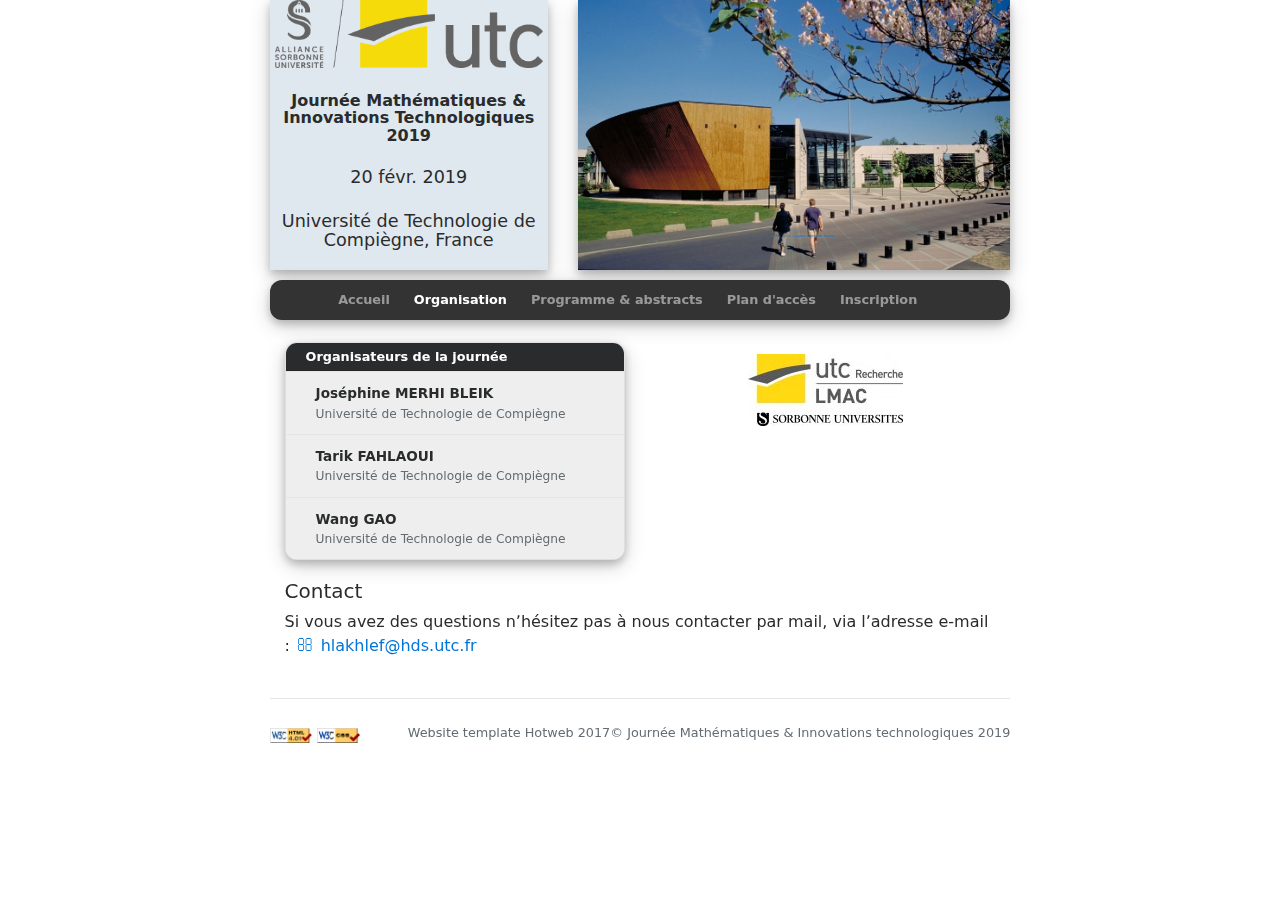
==== commit 97970d37: "Update organization.html" ====
--- a/organization.html
+++ b/organization.html
@@ -151,7 +151,7 @@
                                 
                                     
                                         <li class="nav-item">
-                                            <a class="nav-link m-1" href="https://fridayseminarlmac.github.io/BOUM-UTC/">
+                                            <a class="nav-link m-1" href="https://tonoisyone.github.io/stfoc2/">
                                                 <strong>Accueil</strong>
                                             </a>
                                         </li>   
@@ -161,7 +161,7 @@
                                 
                                     
                                         <li class="nav-item active">
-                                            <a class="nav-link m-1" href="https://fridayseminarlmac.github.io/BOUM-UTC/organization.html">
+                                            <a class="nav-link m-1" href="organization.html">
                                                 <strong>Organisation</strong>
                                                 <span class="sr-only">(current)</span>
                                             </a>
@@ -172,7 +172,7 @@
                                 
                                     
                                         <li class="nav-item">
-                                            <a class="nav-link m-1" href="https://fridayseminarlmac.github.io/BOUM-UTC/program.html">
+                                            <a class="nav-link m-1" href="program.html">
                                                 <strong>Programme &amp; abstracts</strong>
                                             </a>
                                         </li>   
@@ -182,7 +182,7 @@
                                 
                                     
                                         <li class="nav-item">
-                                            <a class="nav-link m-1" href="https://fridayseminarlmac.github.io/BOUM-UTC/venue.html">
+                                            <a class="nav-link m-1" href="venue.html">
                                                 <strong>Plan d'accès</strong>
                                             </a>
                                         </li>   
@@ -192,7 +192,7 @@
                                 
                                     
                                         <li class="nav-item">
-                                            <a class="nav-link m-1" href="https://fridayseminarlmac.github.io/BOUM-UTC/registration.html">
+                                            <a class="nav-link m-1" href="registration.html">
                                                 <strong>Inscription</strong>
                                             </a>
                                         </li>   
@@ -263,9 +263,9 @@
     <h5>Contact</h5>
 <p class="text-left"> 
         Si vous avez des questions nʼhésitez pas à nous contacter par mail, via lʼadresse e-mail : 
-    <a href="mailto:fridayseminar.lmac@gmail.com">
+    <a href="mailto:hlakhlef@hds.utc.fr">
         <i class="fa fa-envelope-o fa-fw" aria-hidden="true"></i> 
-        fridayseminar.lmac@gmail.com
+        hlakhlef@hds.utc.fr
     </a>
 </p>
 </div>
@@ -297,4 +297,4 @@
     <script src="organization_fichiers/bootstrap.js" integrity="sha384-vBWWzlZJ8ea9aCX4pEW3rVHjgjt7zpkNpZk+02D9phzyeVkE+jo0ieGizqPLForn" crossorigin="anonymous"></script>
 
 
-</body></html>+</body></html>
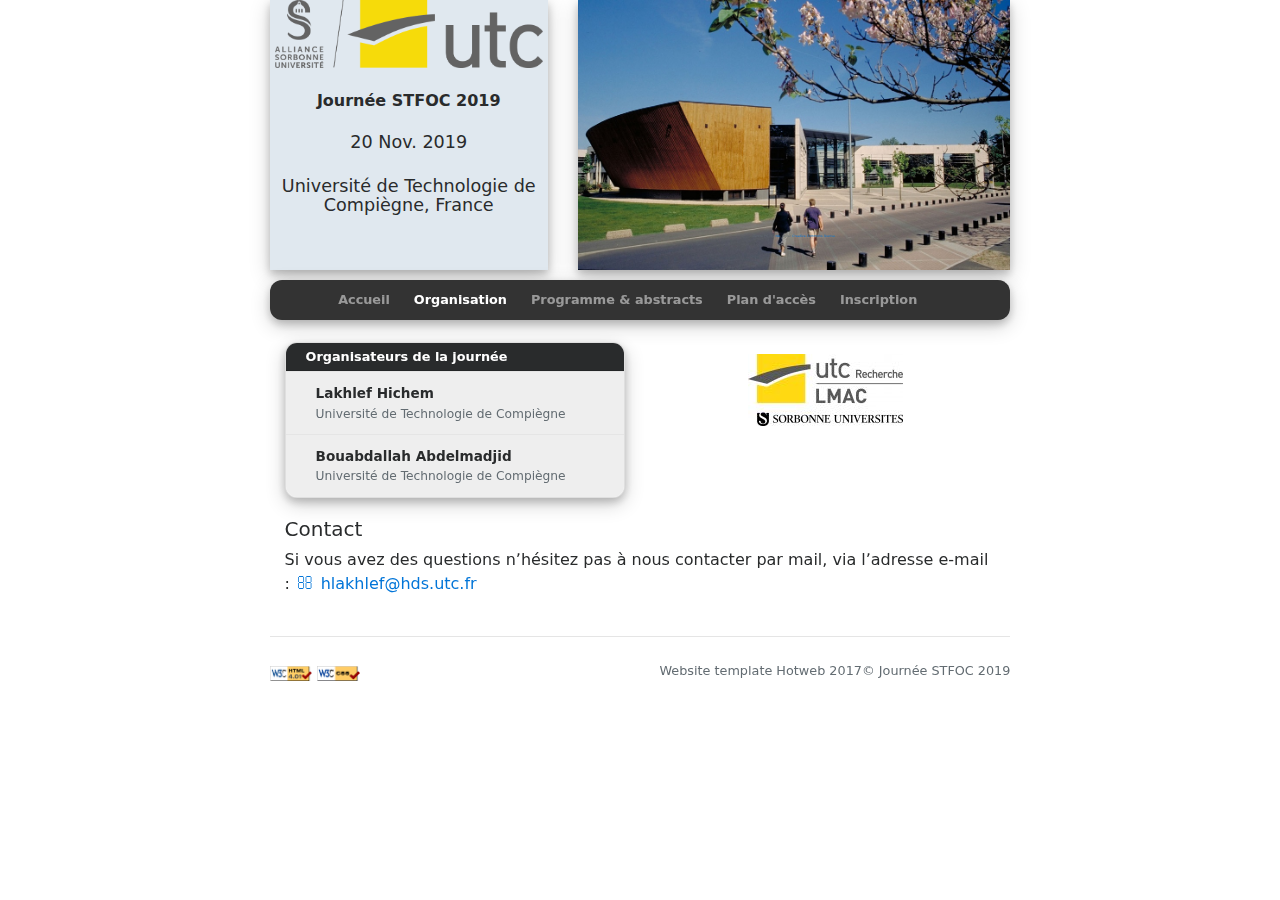
==== commit 3df01298: "Update organization.html" ====
--- a/organization.html
+++ b/organization.html
@@ -5,7 +5,7 @@
   <meta http-equiv="X-UA-Compatible" content="IE=edge">
   <meta name="viewport" content="width=device-width, initial-scale=1">
 
-  <title>Journée MIT 2019</title>
+  <title>Journée STFOC 2019</title>
   <meta name="description" content="En cours de rédaction par Tarik">
 
   <link rel="stylesheet" href="organization_fichiers/bootstrap.css" integrity="sha384-rwoIResjU2yc3z8GV/NPeZWAv56rSmLldC3R/AZzGRnGxQQKnKkoFVhFQhNUwEyJ" crossorigin="anonymous">
@@ -43,8 +43,8 @@
 
             <div class="jumbotron">
                 <img class="img-fluid" src="organization_fichiers/SU-UTC18-70.png">
-                <h6 class="text-center mt-4 mb-4"><strong>Journée Mathématiques &amp; Innovations Technologiques 2019</strong><p></p>
-                <p class="text-center mt-4 mb-4">20 févr. 2019</p>
+                <h6 class="text-center mt-4 mb-4"><strong>Journée STFOC 2019</strong><p></p>
+                <p class="text-center mt-4 mb-4">20 Nov. 2019</p>
                 <p class="text-center mb-0">Université de Technologie de Compiègne, France
             </p></h6></div>
 
@@ -223,20 +223,14 @@
                 
                 
                  <div class="card-block bg-faded committee">
-                    <p><a href="http://www.utc.fr/"><strong>Joséphine MERHI BLEIK</strong></a></p><p>
+                    <p><a href="http://www.utc.fr/"><strong>Lakhlef Hichem</strong></a></p><p>
                     </p><p class="card-subtitle text-muted" style="font-size: 90%;">Université de Technologie de Compiègne</p>
                 </div>  
                 
                  <div class="card-block bg-faded committee">
-                    <p><a href="http://www.utc.fr/"><strong>Tarik FAHLAOUI</strong></a></p><p>
+                    <p><a href="http://www.utc.fr/"><strong>Bouabdallah Abdelmadjid </strong></a></p><p>
                     </p><p class="card-subtitle text-muted" style="font-size: 90%;">Université de Technologie de Compiègne</p>
                 </div>  
-                
-                 <div class="card-block bg-faded committee">
-                    <p><a href="http://www.utc.fr/"><strong>Wang GAO</strong></a></p><p>
-                    </p><p class="card-subtitle text-muted" style="font-size: 90%;">Université de Technologie de Compiègne</p>
-                </div>  
-                
                 
             </div>
             <!--####################################-->
@@ -278,7 +272,7 @@
         <div class="row">
             <div class="col-xs-12 col-sm-12 col-md-12 col-lg-12 col-xl-10 offset-xl-1">
             <footer>
-                <p class="text-muted small pull-right">© Journée Mathématiques &amp; Innovations technologiques 2019</p>
+                <p class="text-muted small pull-right">© Journée STFOC 2019</p>
                 <p class="text-muted small pull-right"> Website template Hotweb 2017  </p>
                 <div class="pull-left">
                 <img src="organization_fichiers/valid-html401.gif" alt="Valid HTML
